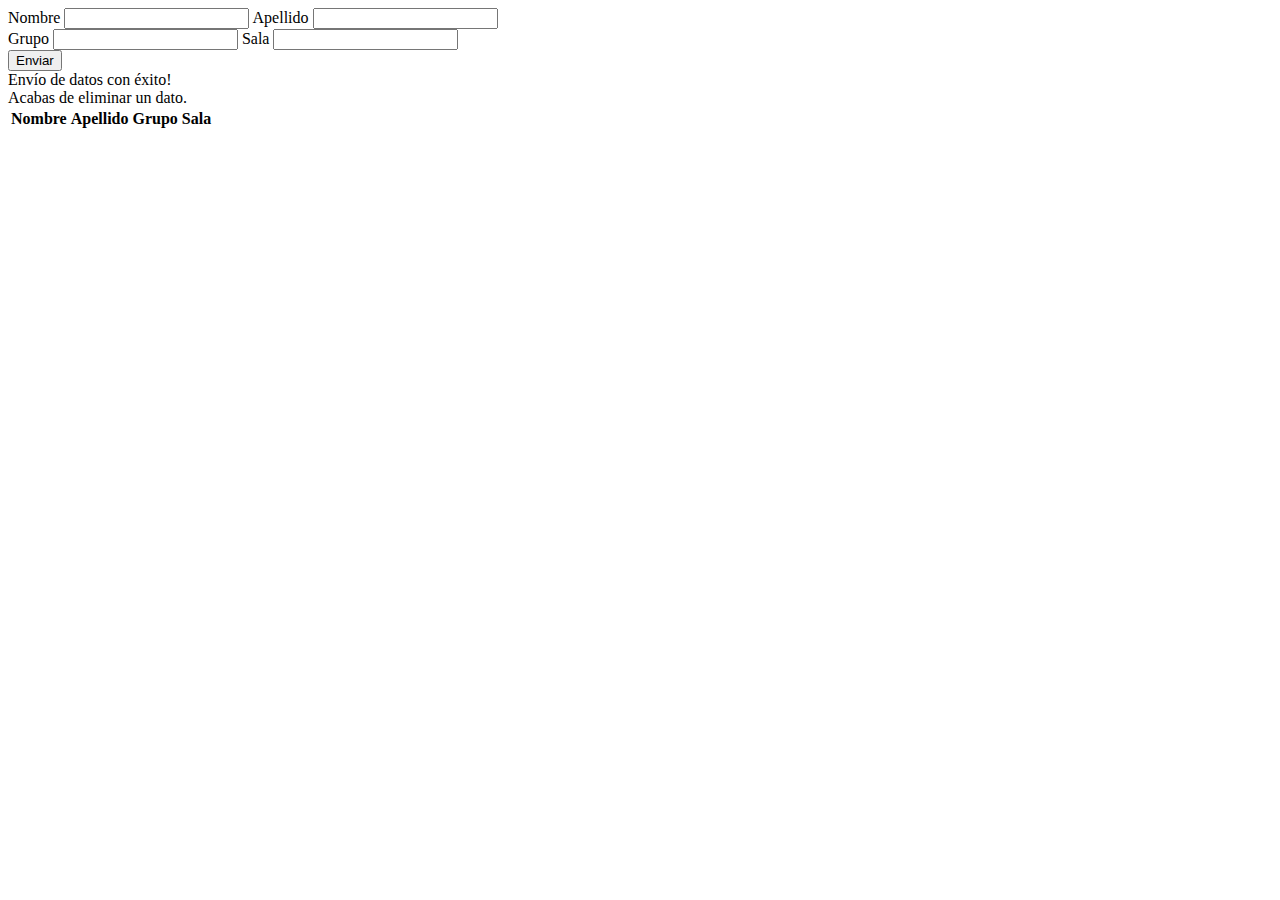
==== index.html @ 35881220 "Invasión JaP II" ====
<!DOCTYPE html>
<html lang="en">
<head>
    <meta charset="UTF-8">
    <meta name="viewport" content="width=device-width, initial-scale=1.0">
    <title>Code Challenge #2 - JaP</title>
    <link href="https://cdn.jsdelivr.net/npm/bootstrap@5.3.1/dist/css/bootstrap.min.css" rel="stylesheet" integrity="sha384-4bw+/aepP/YC94hEpVNVgiZdgIC5+VKNBQNGCHeKRQN+PtmoHDEXuppvnDJzQIu9" crossorigin="anonymous">
    <script src="https://cdn.jsdelivr.net/npm/bootstrap@5.3.1/dist/js/bootstrap.bundle.min.js" integrity="sha384-HwwvtgBNo3bZJJLYd8oVXjrBZt8cqVSpeBNS5n7C8IVInixGAoxmnlMuBnhbgrkm" crossorigin="anonymous"></script>
    <script src="./js/index.js"></script>
</head>
<body class="bg-dark">
    <div class="container mt-5 mb-3 w-50">
        <div class="input-group mb-3 text-white">
            <span for="name" class="input-group-text">Nombre</span>
            <input type="text" aria-label="First name" class="form-control" id="name">
            <span for="surname" class="input-group-text">Apellido</span>
            <input type="text" aria-label="Last name" class="form-control" id="surname">
        </div>
        <div class="input-group mb-3 text-white">
            <span for="group" class="input-group-text">Grupo</span>
            <input type="number" aria-label="Group" class="form-control" id="group">
            <span for="room" class="input-group-text">Sala</span>
            <input type="number" aria-label="Room" class="form-control" id="room">
        </div>
        <button type="submit" class="btn btn-primary" id="send" data-bs-toggle="collapse" data-bs-target="#sendAlert">Enviar</button>
    </div>
    <div class="container">
        <div class="alert alert-success collapse sticky-sm-top" role="alert" id="sendAlert">
            Envío de datos con éxito!
        </div>
        <div class="alert alert-primary collapse sticky-sm-top" role="alert" id="deleteAlert">
            Acabas de eliminar un dato.
        </div>
        <table class="table table-hover table-bordered table-striped">
            <thead class="table-primary">
              <tr>
                <th scope="col">Nombre</th>
                <th scope="col">Apellido</th>
                <th scope="col">Grupo</th>
                <th scope="col">Sala</th>
              </tr>
            </thead>
            <tbody id="tbody">
            </tbody>
        </table>
    </div>
</body>
</html>
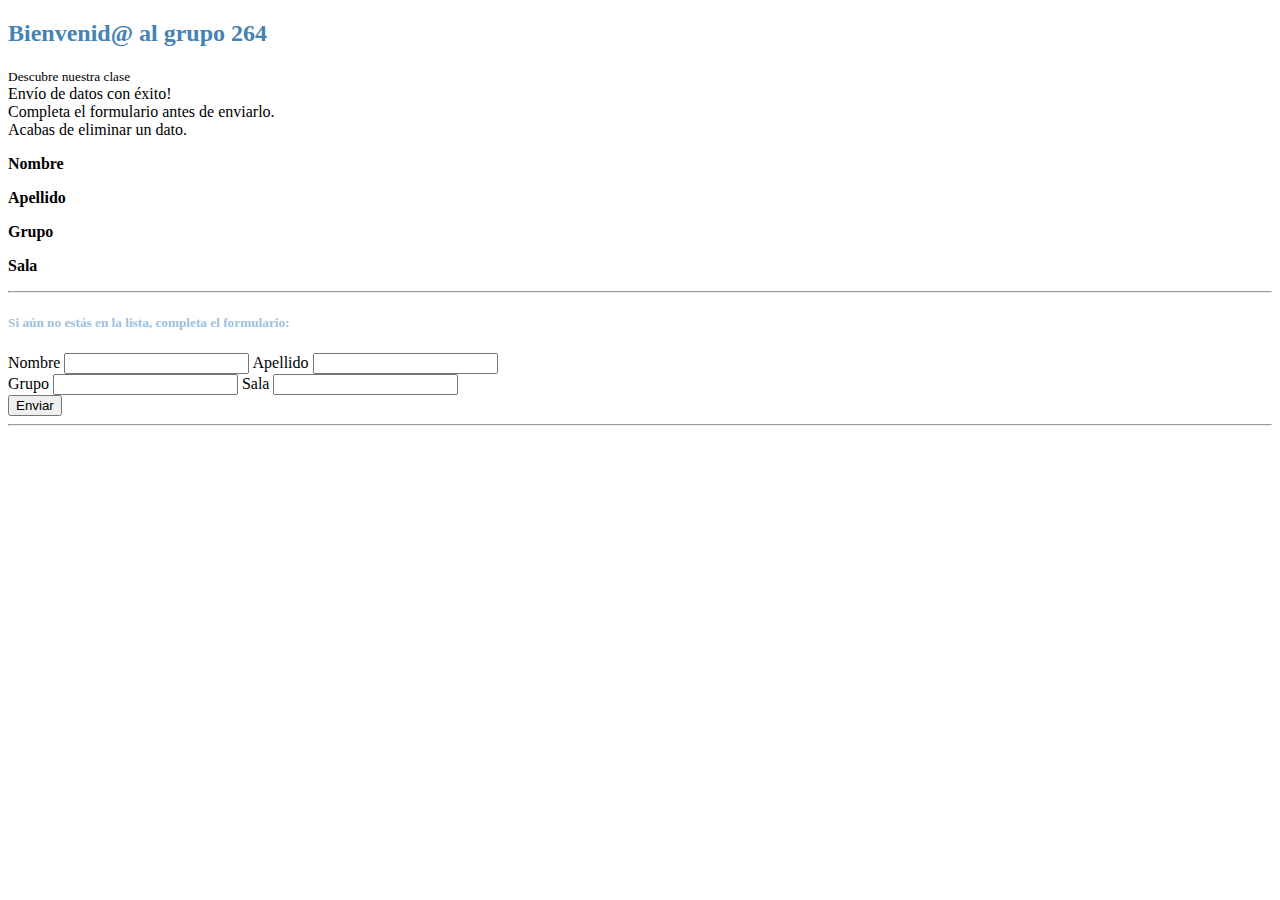
==== commit ec89224a: "invasión jap II" ====
--- a/index.html
+++ b/index.html
@@ -7,9 +7,66 @@
     <link href="https://cdn.jsdelivr.net/npm/bootstrap@5.3.1/dist/css/bootstrap.min.css" rel="stylesheet" integrity="sha384-4bw+/aepP/YC94hEpVNVgiZdgIC5+VKNBQNGCHeKRQN+PtmoHDEXuppvnDJzQIu9" crossorigin="anonymous">
     <script src="https://cdn.jsdelivr.net/npm/bootstrap@5.3.1/dist/js/bootstrap.bundle.min.js" integrity="sha384-HwwvtgBNo3bZJJLYd8oVXjrBZt8cqVSpeBNS5n7C8IVInixGAoxmnlMuBnhbgrkm" crossorigin="anonymous"></script>
     <script src="./js/index.js"></script>
+    <link rel="stylesheet" href="styles/style.css">
 </head>
-<body class="bg-dark">
-    <div class="container mt-5 mb-3 w-50">
+<body class="position-relative bg-dark">
+    <!-- Bienvenida -->
+    <div class="container mt-5 mb-3 text-center text-white">
+        <h2 style="color: steelblue;">Bienvenid@ al grupo 264</h2>
+        <small>Descubre nuestra clase</small>
+    </div>
+
+    <!-- Alertas -->
+    <div class="container fixed-top position-fixed start-0 translate-middle-y mt-5">
+        <div class="alert alert-success collapse sticky-sm-bottom" role="alert" id="sendAlert">
+            Envío de datos con éxito!
+        </div>
+        <div class="alert alert-danger collapse sticky-sm-top" role="alert" id="fillAlert">
+            Completa el formulario antes de enviarlo.
+        </div>
+        <div class="alert alert-primary collapse sticky-sm-top" role="alert" id="deleteAlert">
+            Acabas de eliminar un dato.
+        </div>
+    </div>
+
+    <!-- Campos de la lista -->
+    <div class="container mt-5 mb-2 d-flex justify-content-center">
+        <div class="card w-100" style="--bs-card-bg: #9cc2e1;">
+            <div class="row g-0 text-center">
+                <div class="col-md-3">
+                    <div class="card-body">
+                        <p class="card-text"><strong>Nombre</strong></p>
+                    </div>
+                </div>
+                <div class="col-md-3">
+                    <div class="card-body">
+                        <p class="card-text"><strong>Apellido</strong></p>
+                    </div>
+                </div>
+                <div class="col-md-3">
+                    <div class="card-body">
+                        <p class="card-text"><strong>Grupo</strong></p>
+                    </div>
+                </div>
+                <div class="col-md-3">
+                    <div class="card-body">
+                        <p class="card-text"><strong>Sala</strong></p>
+                    </div>
+                </div>
+            </div>
+        </div>
+    </div>
+
+    <!-- Datos de la API -->
+    <div class="container" id="table">
+    </div>
+
+    <!-- Formulario -->
+    <div class="container mt-5 mb-5 w-50">
+        <hr style="color: white;">
+        <div style="color: #9cc2e1">
+            <h5>Si aún no estás en la lista, completa el formulario: </h4>
+        </div>
         <div class="input-group mb-3 text-white">
             <span for="name" class="input-group-text">Nombre</span>
             <input type="text" aria-label="First name" class="form-control" id="name">
@@ -22,27 +79,8 @@
             <span for="room" class="input-group-text">Sala</span>
             <input type="number" aria-label="Room" class="form-control" id="room">
         </div>
-        <button type="submit" class="btn btn-primary" id="send" data-bs-toggle="collapse" data-bs-target="#sendAlert">Enviar</button>
-    </div>
-    <div class="container">
-        <div class="alert alert-success collapse sticky-sm-top" role="alert" id="sendAlert">
-            Envío de datos con éxito!
-        </div>
-        <div class="alert alert-primary collapse sticky-sm-top" role="alert" id="deleteAlert">
-            Acabas de eliminar un dato.
-        </div>
-        <table class="table table-hover table-bordered table-striped">
-            <thead class="table-primary">
-              <tr>
-                <th scope="col">Nombre</th>
-                <th scope="col">Apellido</th>
-                <th scope="col">Grupo</th>
-                <th scope="col">Sala</th>
-              </tr>
-            </thead>
-            <tbody id="tbody">
-            </tbody>
-        </table>
+        <button type="submit" class="btn btn-primary newBtn" id="send" data-bs-toggle="collapse" data-bs-target="#sendAlert #fillAlert">Enviar</button>
+        <hr style="color: white;">
     </div>
 </body>
 </html>--- a/styles/style.css
+++ b/styles/style.css
@@ -0,0 +1,10 @@
+.newBtn {
+    --bs-btn-bg: #396A92;
+    --bs-btn-border-color: #396A92;
+    --bs-btn-hover-bg: #2b4f6e;
+    --bs-btn-hover-border-color: #2b4f6e;
+};
+
+.topCard {
+    --bs-card-bg: #396A92;
+};